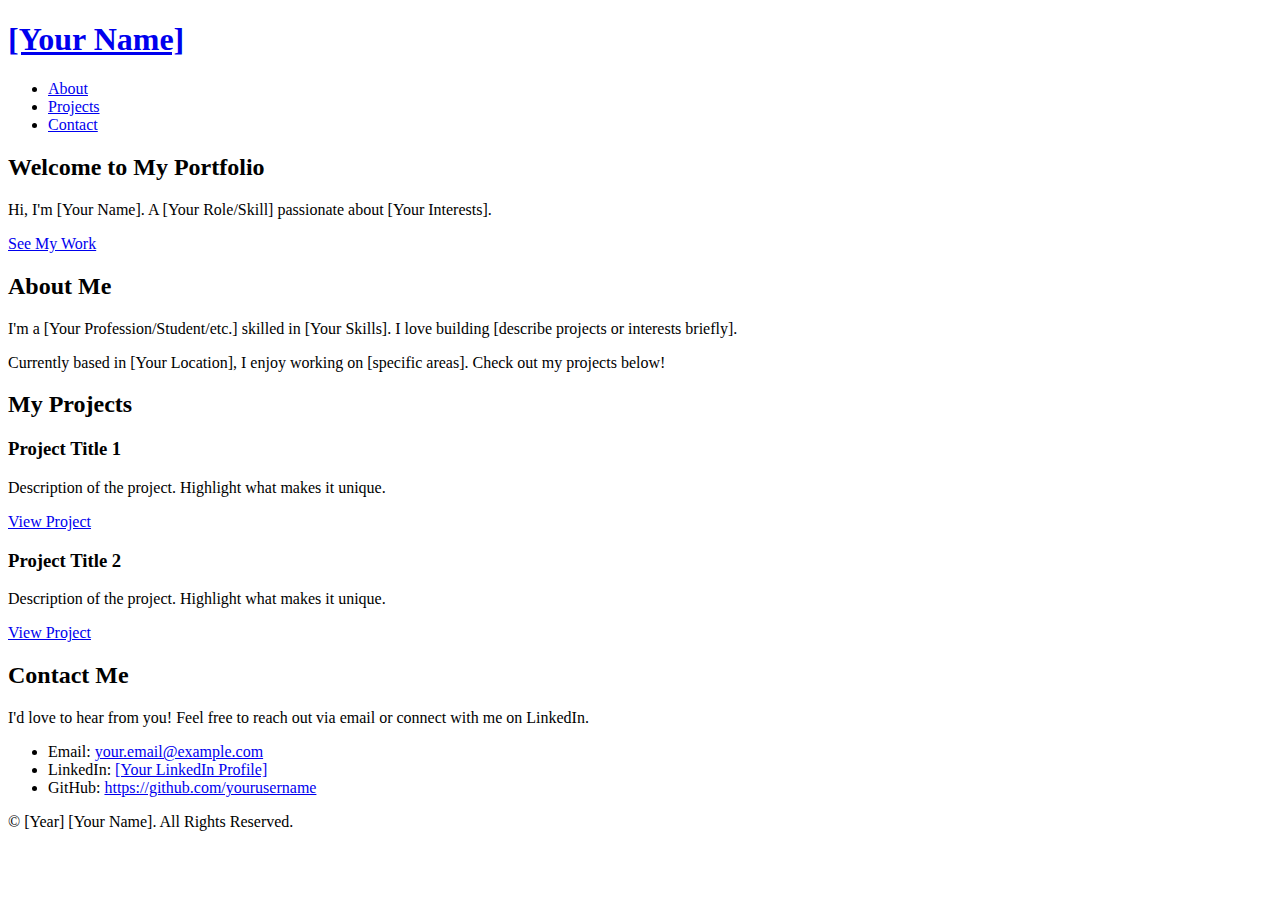
==== html/index.html @ 9135461f "Merge remote-tracking branch 'origin'" ====
<!DOCTYPE html>
<html lang="en">
<head>
    <meta charset="UTF-8">
    <meta name="viewport" content="width=device-width, initial-scale=1.0">
    <meta name="description" content="Portfolio of [Your Name] - showcasing projects, skills, and contact details.">
    <title>[Your Name]'s Portfolio</title>
    <link rel="stylesheet" href="css/style.css">
</head>
<body>
    <!-- Header Section -->
    <header class="header">
        <nav class="navbar">
            <h1 class="logo"><a href="#">[Your Name]</a></h1>
            <ul class="nav-links">
                <li><a href="#about">About</a></li>
                <li><a href="#projects">Projects</a></li>
                <li><a href="#contact">Contact</a></li>
            </ul>
        </nav>
    </header>

    <!-- Hero Section -->
    <section class="hero">
        <h2>Welcome to My Portfolio</h2>
        <p>Hi, I'm [Your Name]. A [Your Role/Skill] passionate about [Your Interests].</p>
        <a href="#projects" class="cta">See My Work</a>
    </section>

    <!-- About Section -->
    <section id="about" class="about">
        <h2>About Me</h2>
        <p>I'm a [Your Profession/Student/etc.] skilled in [Your Skills]. I love building [describe projects or interests briefly].</p>
        <p>Currently based in [Your Location], I enjoy working on [specific areas]. Check out my projects below!</p>
    </section>

    <!-- Projects Section -->
    <section id="projects" class="projects">
        <h2>My Projects</h2>
        <div class="project-list">
            <!-- Project 1 -->
            <div class="project">
                <h3>Project Title 1</h3>
                <p>Description of the project. Highlight what makes it unique.</p>
                <a href="[Project Link]" target="_blank">View Project</a>
            </div>
            <!-- Project 2 -->
            <div class="project">
                <h3>Project Title 2</h3>
                <p>Description of the project. Highlight what makes it unique.</p>
                <a href="[Project Link]" target="_blank">View Project</a>
            </div>
        </div>
    </section>

    <!-- Contact Section -->
    <section id="contact" class="contact">
        <h2>Contact Me</h2>
        <p>I'd love to hear from you! Feel free to reach out via email or connect with me on LinkedIn.</p>
        <ul>
            <li>Email: <a href="mailto:your.email@example.com">your.email@example.com</a></li>
            <li>LinkedIn: <a href="[Your LinkedIn Profile]" target="_blank">[Your LinkedIn Profile]</a></li>
            <li>GitHub: <a href="https://github.com/yourusername" target="_blank">https://github.com/yourusername</a></li>
        </ul>
    </section>

    <!-- Footer Section -->
    <footer class="footer">
        <p>&copy; [Year] [Your Name]. All Rights Reserved.</p>
    </footer>
</body>
</html>
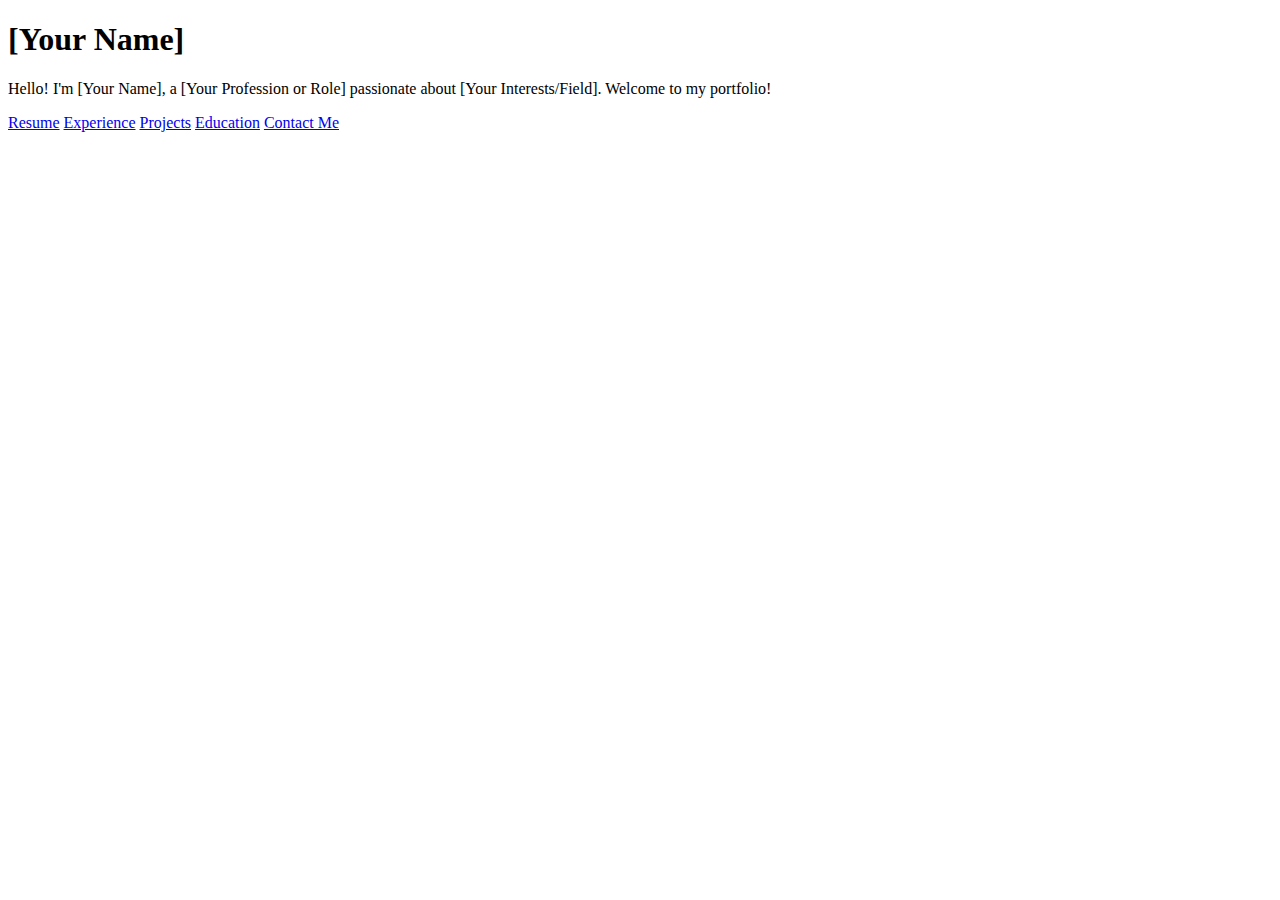
==== commit 39603968: "Merge remote-tracking branch 'origin'" ====
--- a/html/index.html
+++ b/html/index.html
@@ -3,70 +3,27 @@
 <head>
     <meta charset="UTF-8">
     <meta name="viewport" content="width=device-width, initial-scale=1.0">
-    <meta name="description" content="Portfolio of [Your Name] - showcasing projects, skills, and contact details.">
-    <title>[Your Name]'s Portfolio</title>
-    <link rel="stylesheet" href="css/style.css">
+    <title>Portfolio - Main Page</title>
+    <link rel="stylesheet" href="css/styles.css">
 </head>
 <body>
-    <!-- Header Section -->
-    <header class="header">
-        <nav class="navbar">
-            <h1 class="logo"><a href="#">[Your Name]</a></h1>
-            <ul class="nav-links">
-                <li><a href="#about">About</a></li>
-                <li><a href="#projects">Projects</a></li>
-                <li><a href="#contact">Contact</a></li>
-            </ul>
-        </nav>
+    <!-- Header with Name -->
+    <header>
+        <h1 class="name">[Your Name]</h1>
     </header>
 
-    <!-- Hero Section -->
-    <section class="hero">
-        <h2>Welcome to My Portfolio</h2>
-        <p>Hi, I'm [Your Name]. A [Your Role/Skill] passionate about [Your Interests].</p>
-        <a href="#projects" class="cta">See My Work</a>
+    <!-- Introduction Section -->
+    <section class="intro">
+        <p>Hello! I'm [Your Name], a [Your Profession or Role] passionate about [Your Interests/Field]. Welcome to my portfolio!</p>
     </section>
 
-    <!-- About Section -->
-    <section id="about" class="about">
-        <h2>About Me</h2>
-        <p>I'm a [Your Profession/Student/etc.] skilled in [Your Skills]. I love building [describe projects or interests briefly].</p>
-        <p>Currently based in [Your Location], I enjoy working on [specific areas]. Check out my projects below!</p>
+    <!-- Buttons Section -->
+    <section class="buttons">
+        <a href="resume.html" class="btn">Resume</a>
+        <a href="experience.html" class="btn">Experience</a>
+        <a href="projects.html" class="btn">Projects</a>
+        <a href="education.html" class="btn">Education</a>
+        <a href="contact.html" class="btn">Contact Me</a>
     </section>
-
-    <!-- Projects Section -->
-    <section id="projects" class="projects">
-        <h2>My Projects</h2>
-        <div class="project-list">
-            <!-- Project 1 -->
-            <div class="project">
-                <h3>Project Title 1</h3>
-                <p>Description of the project. Highlight what makes it unique.</p>
-                <a href="[Project Link]" target="_blank">View Project</a>
-            </div>
-            <!-- Project 2 -->
-            <div class="project">
-                <h3>Project Title 2</h3>
-                <p>Description of the project. Highlight what makes it unique.</p>
-                <a href="[Project Link]" target="_blank">View Project</a>
-            </div>
-        </div>
-    </section>
-
-    <!-- Contact Section -->
-    <section id="contact" class="contact">
-        <h2>Contact Me</h2>
-        <p>I'd love to hear from you! Feel free to reach out via email or connect with me on LinkedIn.</p>
-        <ul>
-            <li>Email: <a href="mailto:your.email@example.com">your.email@example.com</a></li>
-            <li>LinkedIn: <a href="[Your LinkedIn Profile]" target="_blank">[Your LinkedIn Profile]</a></li>
-            <li>GitHub: <a href="https://github.com/yourusername" target="_blank">https://github.com/yourusername</a></li>
-        </ul>
-    </section>
-
-    <!-- Footer Section -->
-    <footer class="footer">
-        <p>&copy; [Year] [Your Name]. All Rights Reserved.</p>
-    </footer>
 </body>
 </html>
